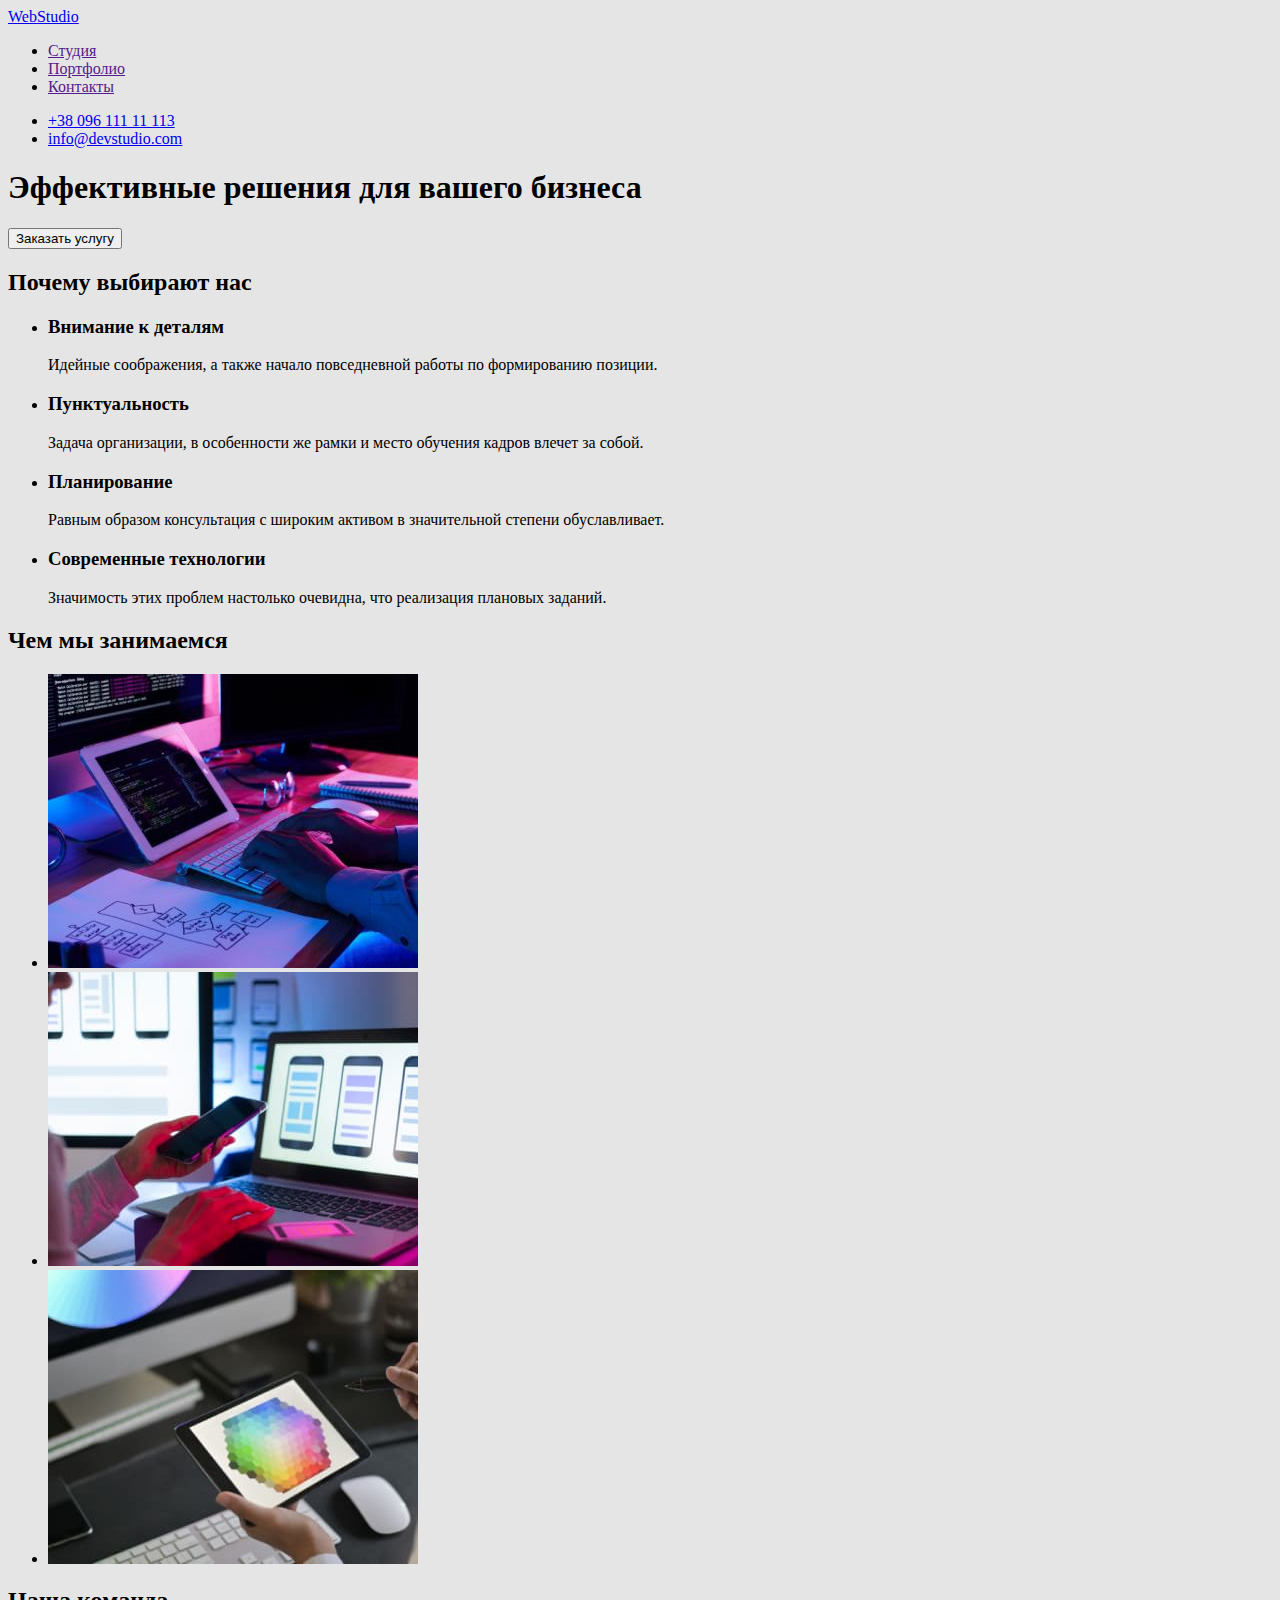
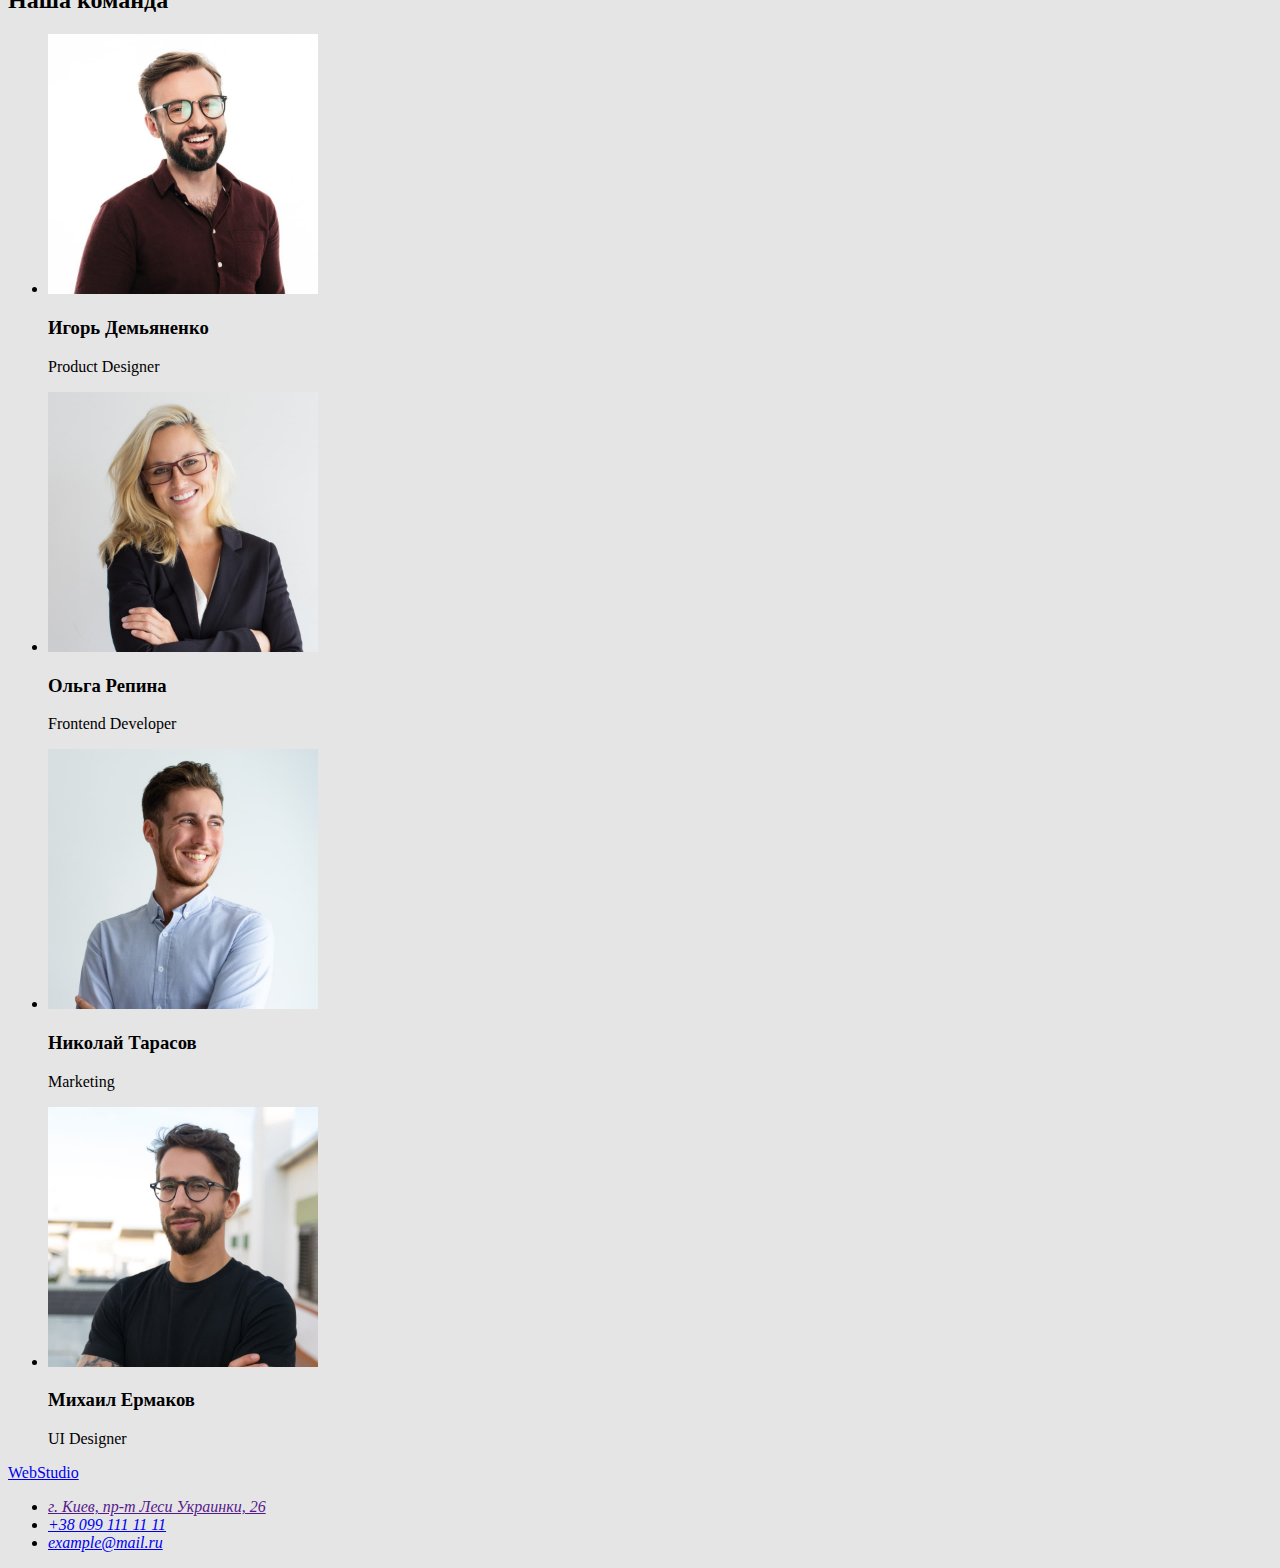
==== index.html @ 277ea27a "add portfolio page" ====
<!DOCTYPE html>
<html lang="ru">

<head>
    <meta charset="UTF-8" />
    <meta http-equiv="X-UA-Compatible" content="IE=edge" />
    <meta name="viewport" content="width=device-width, initial-scale=1.0" />
    <link rel="stylesheet" href="./css/styles.css" />
    <title>WebStudio</title>
</head>

<body>
    <header>
        <nav>
            <a href="/">WebStudio</a>
            <!-- navigation to other pages -->
            <ul>
                <li><a href="">Студия</a></li>
                <li><a href="">Портфолио</a></li>
                <li><a href="">Контакты</a></li>
            </ul>
        </nav>
        <ul>
            <li>
                <a href="tel:+380961111111">+38 096 111 11 113</a>
            </li>
            <li>
                <a href="mailto:info@devstudio.com">info@devstudio.com</a>
            </li>
        </ul>
    </header>
    <main>
        <!-- Hero -->
        <section>
            <h1>Эффективные решения для вашего бизнеса</h1>
            <button type="button">Заказать услугу</button>
        </section>
        <!-- Our Features -->
        <section>
            <h2>Почему выбирают нас</h2>
            <ul>
                <li>
                    <h3>Внимание к деталям</h3>
                    <p>
                        Идейные соображения, а также начало повседневной работы по
                        формированию позиции.
                    </p>
                </li>
                <li>
                    <h3>Пунктуальность</h3>
                    <p>
                        Задача организации, в особенности же рамки и место обучения кадров
                        влечет за собой.
                    </p>
                </li>
                <li>
                    <h3>Планирование</h3>
                    <p>
                        Равным образом консультация с широким активом в значительной
                        степени обуславливает.
                    </p>
                </li>
                <li>
                    <h3>Современные технологии</h3>
                    <p>
                        Значимость этих проблем настолько очевидна, что реализация
                        плановых заданий.
                    </p>
                </li>
            </ul>
        </section>
        <!-- What we do -->
        <section>
            <h2>Чем мы занимаемся</h2>
            <ul>
                <li>
                    <img src="./images/img-what-we-do-1.jpeg" alt="Программист пишет програмный продукт" width="370" height="294" />
                </li>
                <li>
                    <img src="./images/img-what-we-do-2.jpeg" alt="Дизайнер создает вайфреймы" width="370" height="294" />
                </li>
                <li>
                    <img src="./images/img-what-we-do-3.jpeg" alt="Дизайнер изучает цветовую гамму" width="370" height="294" />
                </li>
            </ul>
        </section>
        <!-- Our Team -->
        <section>
            <h2>Наша команда</h2>
            <ul>
                <li>
                    <img src="./images/img-our-team-1.jpeg" alt="Дизайнер продукта" width="270" />
                    <h3>Игорь Демьяненко</h3>
                    <p lang="en">Product Designer</p>
                </li>
                <li>
                    <img src="./images/img-our-team-2.jpeg" alt="Программист" width="270" />
                    <h3>Ольга Репина</h3>
                    <p lang="en">Frontend Developer</p>
                </li>
                <li>
                    <img src="./images/img-our-team-3.jpeg" alt="Маркитолог" width="270" />
                    <h3>Николай Тарасов</h3>
                    <p lang="en">Marketing</p>
                </li>
                <li>
                    <img src="./images/img-our-team-4.jpeg" alt="Дизайнер" width="270" />
                    <h3>Михаил Ермаков</h3>
                    <p lang="en">UI Designer</p>
                </li>
            </ul>
        </section>
    </main>
    <footer>
        <a href="/">WebStudio</a>
        <address>
            <ul>
                <li>
                    <a href="">г. Киев, пр-т Леси Украинки, 26</a>
                </li>
                <li>
                    <a href="tel:+380991111111">+38 099 111 11 11</a>
                </li>
                <li>
                    <a href="mailto:example@mail.ru">example@mail.ru</a>
                </li>
            </ul>
        </address>
    </footer>
</body>
</html>
---- css/styles.css ----
body {
    background: #E5E5E5;
}
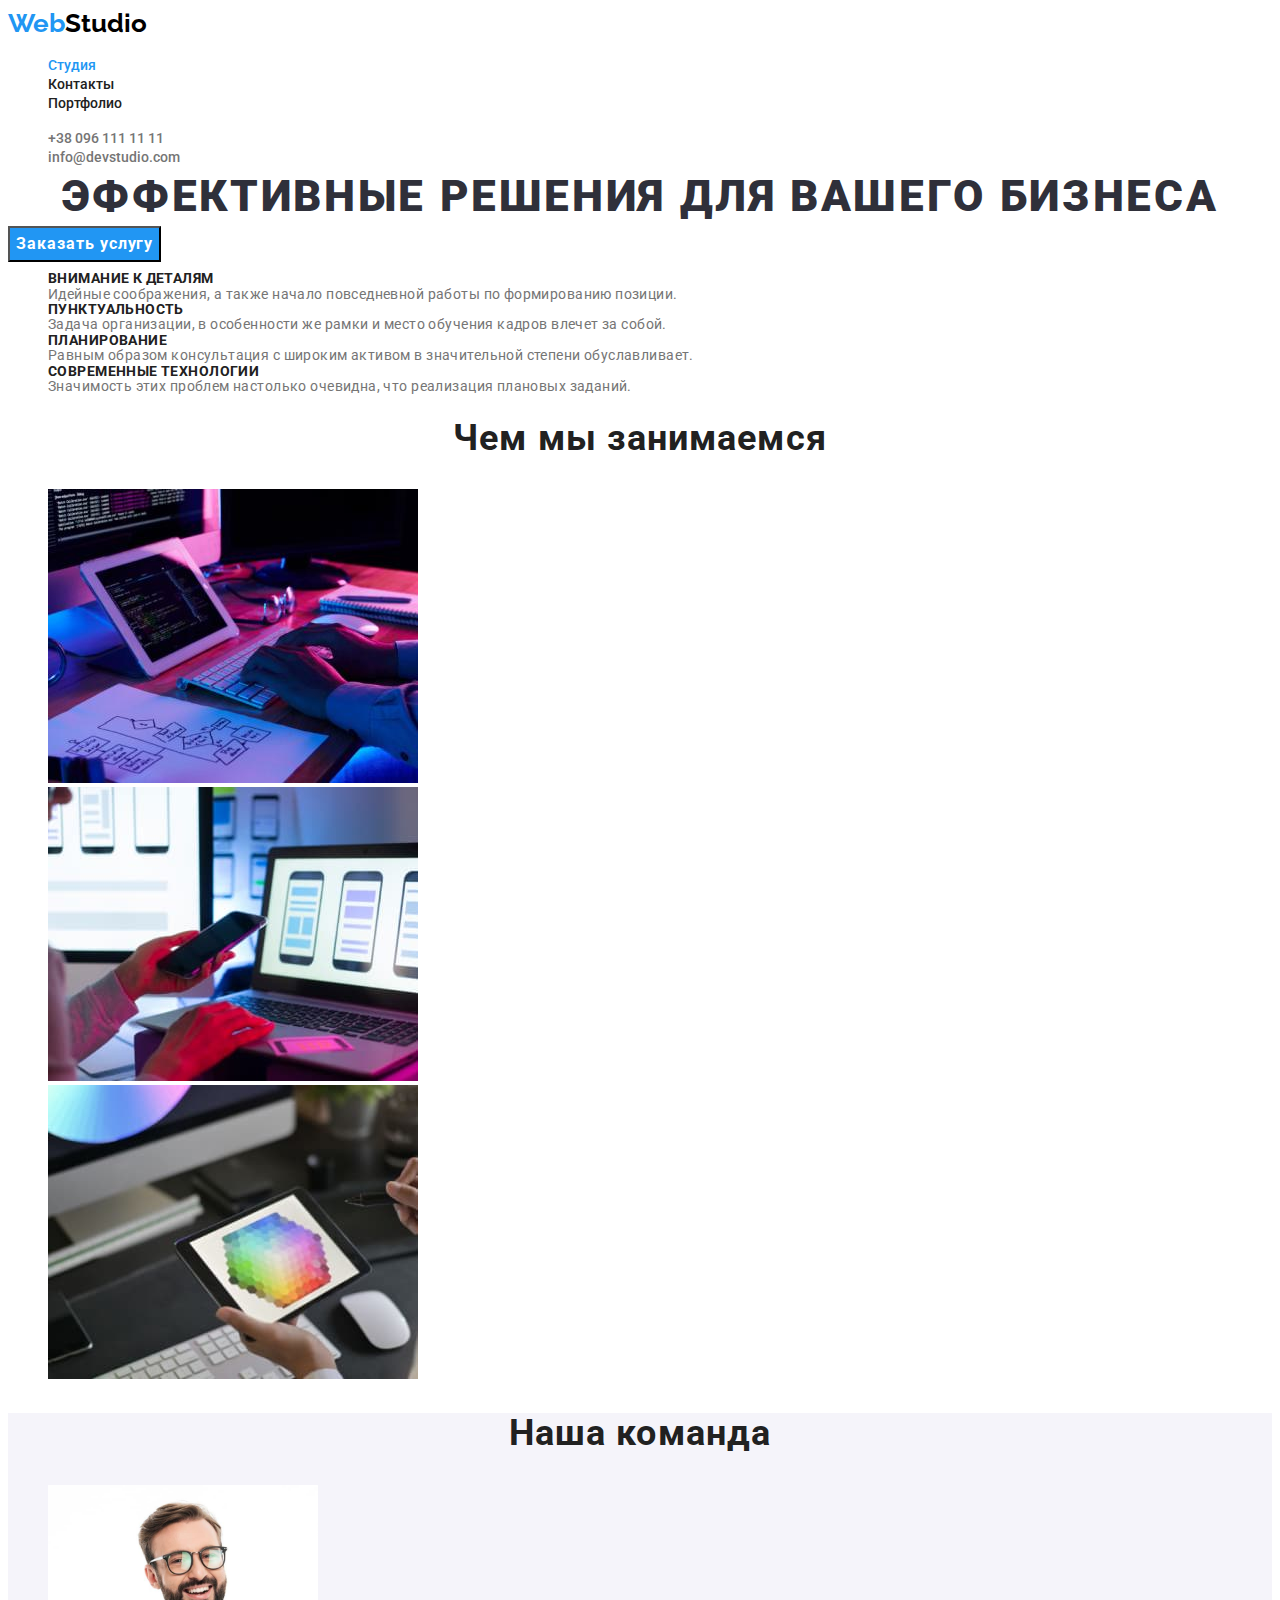
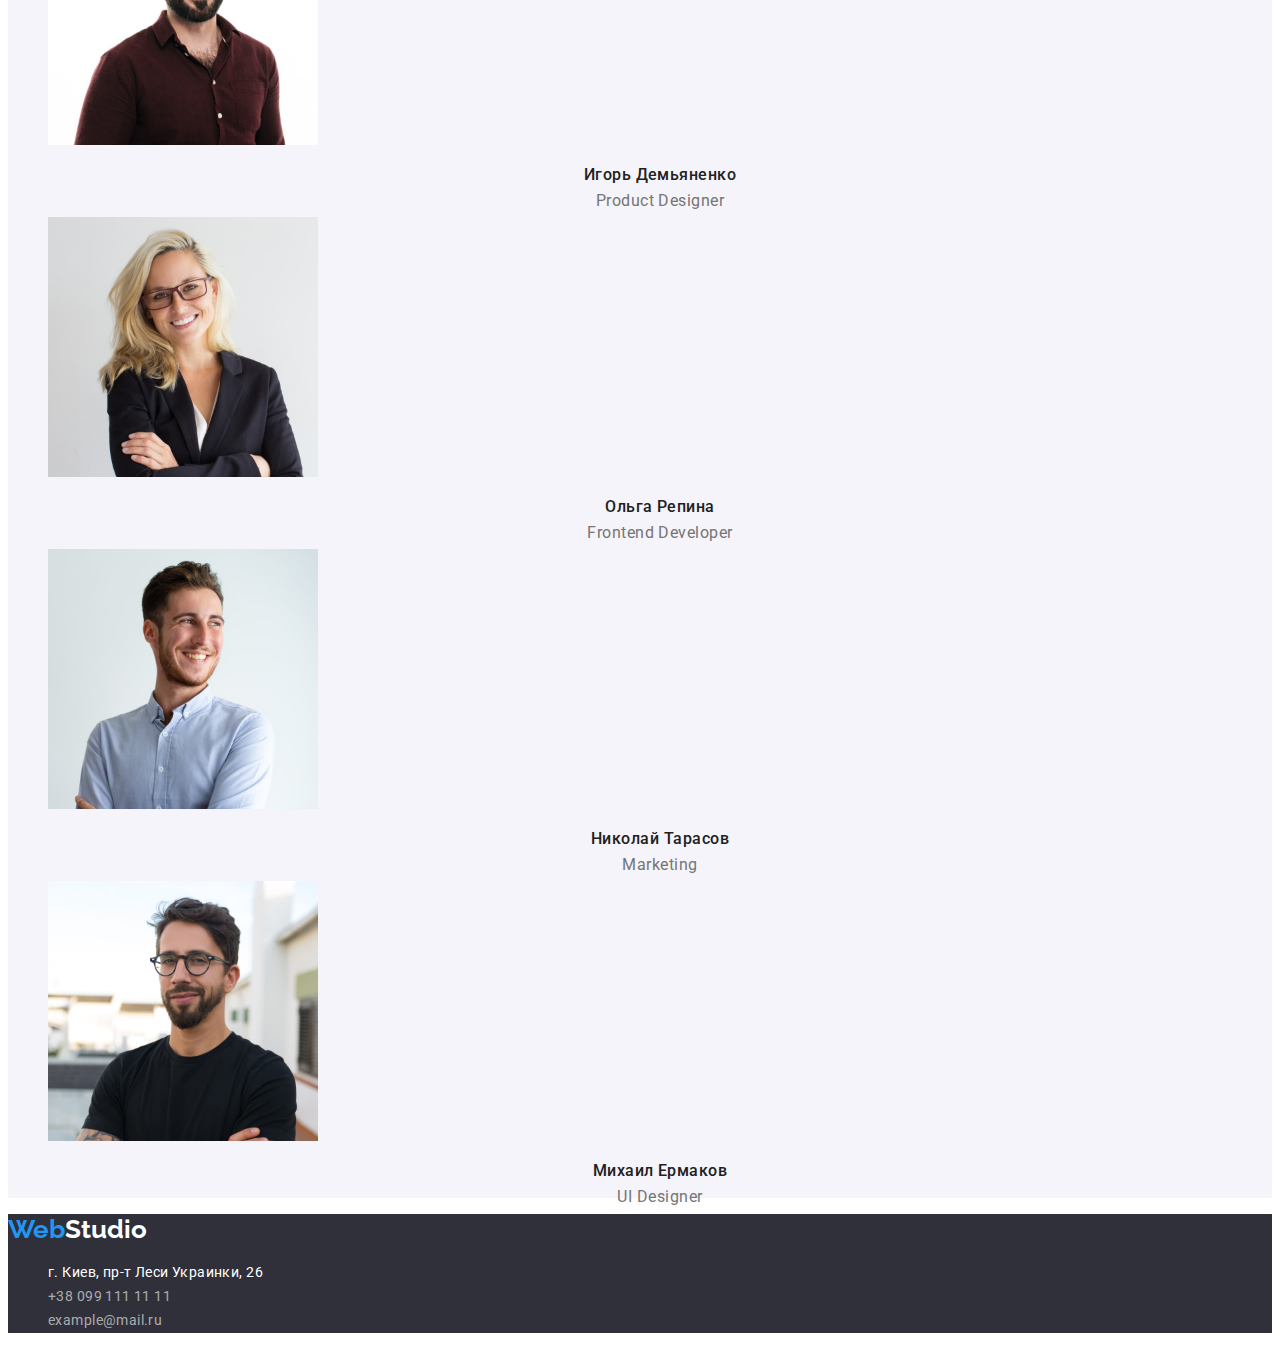
==== commit 751d7fb2: "complete 2 hw" ====
--- a/index.html
+++ b/index.html
@@ -5,6 +5,9 @@
     <meta charset="UTF-8" />
     <meta http-equiv="X-UA-Compatible" content="IE=edge" />
     <meta name="viewport" content="width=device-width, initial-scale=1.0" />
+    <link href="https://fonts.googleapis.com/css2?family=Raleway:wght@700&family=Roboto:wght@400;500;700;900&display=swap" 
+    rel="stylesheet"
+    />
     <link rel="stylesheet" href="./css/styles.css" />
     <title>WebStudio</title>
 </head>
@@ -12,57 +15,58 @@
 <body>
     <header>
         <nav>
-            <a href="/">WebStudio</a>
-            <!-- navigation to other pages -->
-            <ul>
-                <li><a href="">Студия</a></li>
-                <li><a href="">Портфолио</a></li>
-                <li><a href="">Контакты</a></li>
-            </ul>
+        <a href="/" class="logo link"> <span class="logo-blue">Web</span>Studio</a>
+        <!-- navigation to other pages -->
+        <ul class="site-nav list">
+            <li><a href="" class="site-nav-link current link">Студия</a></li>
+            <li><a href="" class="site-nav-link link">Контакты</a></li>
+            <li><a href="./portfolio.html" class="site-nav-link link">Портфолио</a></li>
+        </ul>
         </nav>
-        <ul>
+        <ul class="list">
             <li>
-                <a href="tel:+380961111111">+38 096 111 11 113</a>
+            <a href="tel:+380961111111" class="contacts-link link">+38 096 111 11 11</a>
             </li>
             <li>
-                <a href="mailto:info@devstudio.com">info@devstudio.com</a>
+            <a href="mailto:info@devstudio.com" class="contacts-link link">info@devstudio.com</a>
             </li>
         </ul>
     </header>
     <main>
         <!-- Hero -->
         <section>
-            <h1>Эффективные решения для вашего бизнеса</h1>
-            <button type="button">Заказать услугу</button>
+            <h1 class="hero-title">Эффективные решения для вашего бизнеса</h1>
+            <button class="button" type="button">Заказать услугу</button>
         </section>
         <!-- Our Features -->
-        <section>
-            <h2>Почему выбирают нас</h2>
-            <ul>
+        <section class="feature-section">
+            <h2 class="visually-hidden">Почему выбирают нас</h2>
+            <ul class="features-list list">
                 <li>
-                    <h3>Внимание к деталям</h3>
-                    <p>
+                    <h3 class="features-title">Внимание к деталям</h3>
+                    <p class="text">
                         Идейные соображения, а также начало повседневной работы по
                         формированию позиции.
                     </p>
                 </li>
                 <li>
-                    <h3>Пунктуальность</h3>
-                    <p>
+                    <h3 class="features-title">Пунктуальность</h3>
+                    <p class="text">
+
                         Задача организации, в особенности же рамки и место обучения кадров
                         влечет за собой.
                     </p>
                 </li>
                 <li>
-                    <h3>Планирование</h3>
-                    <p>
+                    <h3 class="features-title">Планирование</h3>
+                    <p class="text">
                         Равным образом консультация с широким активом в значительной
                         степени обуславливает.
                     </p>
                 </li>
                 <li>
-                    <h3>Современные технологии</h3>
-                    <p>
+                    <h3 class="features-title">Современные технологии</h3>
+                    <p class="text">
                         Значимость этих проблем настолько очевидна, что реализация
                         плановых заданий.
                     </p>
@@ -70,59 +74,55 @@
             </ul>
         </section>
         <!-- What we do -->
-        <section>
-            <h2>Чем мы занимаемся</h2>
-            <ul>
-                <li>
-                    <img src="./images/img-what-we-do-1.jpeg" alt="Программист пишет програмный продукт" width="370" height="294" />
+        <section class="section">
+            <h2 class="section-title">Чем мы занимаемся</h2>
+            <ul class="list">
+                <li><img src="./images/img-what-we-do-1.jpeg" alt="Программист пишет програмный продукт" width="370" height="294" />
                 </li>
-                <li>
-                    <img src="./images/img-what-we-do-2.jpeg" alt="Дизайнер создает вайфреймы" width="370" height="294" />
+                <li><img src="./images/img-what-we-do-2.jpeg" alt="Дизайнер создает вайфреймы" width="370" height="294" />
                 </li>
-                <li>
-                    <img src="./images/img-what-we-do-3.jpeg" alt="Дизайнер изучает цветовую гамму" width="370" height="294" />
+                <li><img src="./images/img-what-we-do-3.jpeg" alt="Дизайнер изучает цветовую гамму" width="370" height="294" />
                 </li>
             </ul>
         </section>
         <!-- Our Team -->
-        <section>
-            <h2>Наша команда</h2>
-            <ul>
+        <section class="team-section">
+            <h2 class="section-title">Наша команда</h2>
+            <ul class="list">
                 <li>
                     <img src="./images/img-our-team-1.jpeg" alt="Дизайнер продукта" width="270" />
-                    <h3>Игорь Демьяненко</h3>
-                    <p lang="en">Product Designer</p>
+                    <h3 class="team-title">Игорь Демьяненко</h3>
+                    <p class="team-text" lang="en">Product Designer</p>
                 </li>
                 <li>
                     <img src="./images/img-our-team-2.jpeg" alt="Программист" width="270" />
-                    <h3>Ольга Репина</h3>
-                    <p lang="en">Frontend Developer</p>
+                    <h3 class="team-title">Ольга Репина</h3>
+                    <p class="team-text" lang="en">Frontend Developer</p>
                 </li>
                 <li>
                     <img src="./images/img-our-team-3.jpeg" alt="Маркитолог" width="270" />
-                    <h3>Николай Тарасов</h3>
-                    <p lang="en">Marketing</p>
+                    <h3 class="team-title">Николай Тарасов</h3>
+                    <p class="team-text" lang="en">Marketing</p>
                 </li>
                 <li>
                     <img src="./images/img-our-team-4.jpeg" alt="Дизайнер" width="270" />
-                    <h3>Михаил Ермаков</h3>
-                    <p lang="en">UI Designer</p>
+                    <h3 class="team-title">Михаил Ермаков</h3>
+                    <p class="team-text" lang="en">UI Designer</p>
                 </li>
             </ul>
         </section>
     </main>
     <footer>
-        <a href="/">WebStudio</a>
+            <a href="/" class="logo link"> <span class="logo-blue">Web</span>Studio</a>
         <address>
-            <ul>
-                <li>
-                    <a href="">г. Киев, пр-т Леси Украинки, 26</a>
+            <ul class="list">
+                <li> <a class="footer-contacts map link" href="https://goo.gl/maps/9mpPfmxmQBcLzHdZ9">г. Киев, пр-т Леси Украинки, 26</a>
                 </li>
                 <li>
-                    <a href="tel:+380991111111">+38 099 111 11 11</a>
+                    <a class="footer-contacts link" href="tel:+380991111111">+38 099 111 11 11</a>
                 </li>
                 <li>
-                    <a href="mailto:example@mail.ru">example@mail.ru</a>
+                    <a class="footer-contacts link" href="mailto:example@mail.ru">example@mail.ru</a>
                 </li>
             </ul>
         </address>
--- a/css/styles.css
+++ b/css/styles.css
@@ -1,3 +1,202 @@
+:root {
+  /*  variables letter-spacing: 0.06em; letter-spacing: 0.02em;*/
+    --main-color: #212121;
+    --secondary-color: #757575;
+    --accent-color: #2196f3;
+    --btn-color: #F5F4FA;
+    --bg-color: #2F303A;
+}
+
 body {
-    background: #E5E5E5;
+    font-family: "Roboto", "Arial", sans-serif;
+    color: var(--main-color);
+}
+.link {
+  text-decoration: none; /* Отменяем подчеркивание у ссылки */
+}
+.list {
+  list-style: none; /* Отменяем точки у списка */
+}
+.visually-hidden {
+    position: absolute;
+    white-space: nowrap;
+    width: 1px;
+    height: 1px;
+    overflow: hidden;
+    border: 0;
+    padding: 0;
+    clip: rect(0 0 0 0);
+    clip-path: inset(50%);
+    margin: -1px;
+}
+
+/* Logo in header */
+.logo {
+    font-family: Raleway;
+    font-weight: 700;
+    font-size: 26px;
+    line-height: 1.2;
+    color:#000000;
+}
+.logo-blue {
+    color: var(--accent-color);
+}
+
+/* Site navigation */
+.site-nav-link {
+    font-weight: 500;
+    font-size: 14px;
+    line-height: 1.1;
+    color: var(--main-color);
+}
+.current{
+    color: var(--accent-color)
+}
+.site-nav-link:hover,
+.site-nav-link:focus {
+    color: var(--accent-color);
+}
+
+/* Address */
+.contacts-link {
+    font-weight: 500;
+    font-size: 14px;
+    font-style: normal;
+    line-height: 1.1;
+    color: var(--secondary-color);
+}
+.contacts-link:hover, 
+.contacts-link:focus {
+    color: var(--accent-color);
+}
+
+
+/* Hero */
+
+.hero-title {
+font-weight: 900;
+font-size: 44px;
+line-height: 1.36px;
+
+text-align: center;
+letter-spacing: 0.06em;
+text-transform: uppercase;
+
+color: #2F303A;
+
+}
+
+/* Features */
+
+.features-title {
+font-weight: 700;
+font-size: 14px;
+line-height: 1.14px;
+letter-spacing: 0.03em;
+text-transform: uppercase;
+}
+
+.text {
+font-weight: 400;
+font-size: 14px;
+line-height: 1.71px;
+letter-spacing: 0.03em;
+color: var(--secondary-color);
+
+}
+
+/* What we do */
+.section-title {
+
+font-weight: 700;
+font-size: 36px;
+line-height: 1.16;
+text-align: center;
+letter-spacing: 0.03em;
+}
+
+/* Team */
+.team-section {
+    background-color: #F5F4FA;
+}
+
+.team-title {
+font-weight: 500;
+font-size: 16px;
+line-height: 19px;
+text-align: center;
+letter-spacing: 0.03em;
+
+}
+
+.team-text{
+font-weight: 400;
+font-size: 16px;
+line-height: 1.18px;
+text-align: center;
+letter-spacing: 0.03em;
+color: var(--secondary-color)
+}
+/* Buttons */
+.button {
+color: #FFFFFF;
+background-color: var(--accent-color);
+font-family: Roboto;
+font-weight: 700;
+font-size: 16px;
+line-height: 1.87;
+letter-spacing: 0.06em;
+
+}
+.filter{
+color: var(--main-color);
+background-color: var(--btn-color);
+font-weight: 500;
+font-size: 16px;
+line-height: 1.62;
+letter-spacing: 0.03em;
+}
+.button:hover, .button:focus {
+    color: #FFFFFF ;
+    background-color:var(--accent-color);
+
+}
+/* Portfolio */
+.projects-title {
+font-weight: 700;
+font-size: 18px;
+line-height: 2;
+letter-spacing: 0.06em;
+
+}
+.projects-text {
+font-weight: 400;
+font-size: 16px;
+line-height: 1.8;
+letter-spacing: 0.03em;
+color: var(--secondary-color);
+}
+
+/* Footer */
+footer {
+    background-color: var(--bg-color);
+}
+.footer-contacts{
+font-style: normal;
+font-weight: 400;
+font-size: 14px;
+line-height: 1.71;
+letter-spacing: 0.03em;
+color: rgba(255, 255, 255, 0.6);
+}
+.map {
+    color: #ffffff;
+}
+
+.footer-contacts:hover,
+.footer-contacts:focus{
+    color: var(--accent-color);
+}
+footer .logo{
+    color: #ffffff;
 }